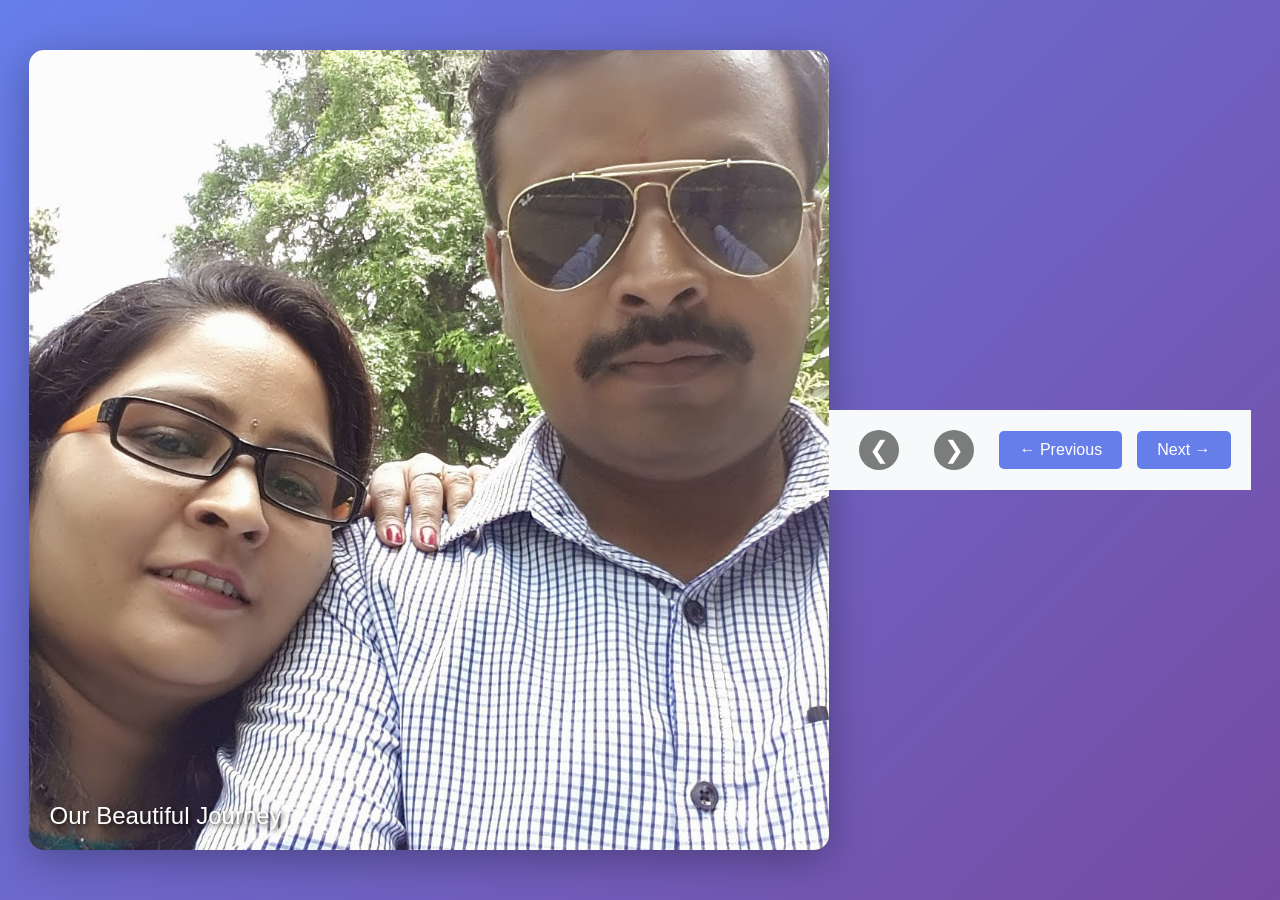
==== gallery.html @ 036c8430 "commit" ====
<!DOCTYPE html>
<html lang="en">
<head>
    <meta charset="UTF-8">
    <meta name="viewport" content="width=device-width, initial-scale=1.0">
    <title>Parents Anniversary - Gallery</title>
    <style>
        * {
            margin: 0;
            padding: 0;
            box-sizing: border-box;
        }
        
        body {
            font-family: 'Arial', sans-serif;
            background: linear-gradient(135deg, #667eea 0%, #764ba2 100%);
            display: flex;
            justify-content: center;
            align-items: center;
            min-height: 100vh;
            padding: 20px;
        }
        
        h1 {
            text-align: center;
            font-size: 36px;
            color: #fff;
            margin-bottom: 20px;
            animation: slideIn 1s ease;
        }
        
        .container {
            max-width: 800px;
            width: 100%;
            background: white;
            border-radius: 15px;
            box-shadow: 0 10px 40px rgba(0,0,0,0.3);
            overflow: hidden;
            animation: fadeIn 1s ease;
        }
        
        .slideshow {
            position: relative;
            width: 100%;
            padding-bottom: 100%;
            background: #333;
        }
        
        .slide {
            position: absolute;
            width: 100%;
            height: 100%;
            top: 0;
            left: 0;
            opacity: 0;
            transition: opacity 0.5s ease-in-out;
            animation: slideIn 0.8s ease;
        }
        
        .slide.active {
            opacity: 1;
            animation: zoomIn 0.6s ease;
        }
        
        .slide img {
            width: 100%;
            height: 100%;
            object-fit: cover;
        }
        
        .slide-text {
            position: absolute;
            bottom: 20px;
            left: 20px;
            color: white;
            font-size: 24px;
            text-shadow: 2px 2px 4px rgba(0,0,0,0.7);
        }
        
        .controls {
            display: flex;
            justify-content: center;
            align-items: center;
            flex-wrap: wrap;
            gap: 15px;
            padding: 20px;
            background: #f8f9fa;
        }
        /* arrow buttons inside slideshow */
        .arrow-btn {
            background: rgba(0,0,0,0.5);
            color: white;
            border: none;
            border-radius: 50%;
            width: 40px;
            height: 40px;
            font-size: 24px;
            cursor: pointer;
            margin: 0 10px;
            transition: background 0.3s;
        }
        .arrow-btn:hover { background: rgba(0,0,0,0.7); }
        .arrow-prev {}
        .arrow-next {}
        
        .nav-btn {
            padding: 10px 20px;
            background: #667eea;
            color: white;
            border: none;
            border-radius: 5px;
            cursor: pointer;
            font-size: 16px;
            transition: background 0.3s, transform 0.3s;
            animation: bounceIn 1s ease;
        }
        .nav-btn:hover {
            transform: scale(1.05);
        }
        
        .nav-btn:hover {
            background: #764ba2;
        }
        
        .counter {
            font-size: 18px;
            color: #333;
            font-weight: bold;
        }
        

        
        /* hearts animation (optional decorative) */
        .heart {
            position: fixed;
            color: rgba(255,255,255,0.8);
            font-size: 24px;
            animation: float 6s linear infinite;
            z-index: -1;
        }

        /* animation keyframes */
        @keyframes fadeIn {
            from {opacity: 0; transform: translateY(20px);} 
            to {opacity: 1; transform: translateY(0);} 
        }

        @keyframes slideIn {
            from {opacity: 0; transform: translateX(-30px);} 
            to {opacity: 1; transform: translateX(0);} 
        }

        @keyframes zoomIn {
            from {transform: scale(0.85); opacity:0;} 
            to {transform: scale(1); opacity:1;} 
        }

        @keyframes pulse {
            0%,100% {transform: scale(1);} 
            50% {transform: scale(1.3);} 
        }
        
        @keyframes bounceIn {
            0% {opacity:0; transform: scale(0.3);} 
            50% {opacity:1; transform: scale(1.05);} 
            70% {transform: scale(0.9);} 
            100% {transform: scale(1);} 
        }
        
        /* responsive adjustments */
        @media (max-width: 600px) {
            h1 { font-size: 28px; }
            .container { width: 100%; padding: 0; box-shadow: none; }
            .slide-text { font-size: 18px; bottom: 10px; left: 10px; }
            .controls { flex-direction: column; gap: 10px; }
            .counter { margin: 10px 0; }
            .nav-btn { width: 100%; }
            .dots { padding: 5px; }
        }

    </style>
</head>
<body>
    <div class="container">
        <div class="slideshow">
            <div class="slide active">
                <img src="images/1.png" alt="Memory 1">
                <div class="slide-text">Our Beautiful Journey</div>
            </div>
            <div class="slide">
                <img src="images/2.png" alt="Memory 2">
                <div class="slide-text">Happy Moments</div>
            </div>
            <div class="slide">
                <img src="images/3.png" alt="Memory 3">
                <div class="slide-text">Forever Together</div>
            </div>
            <div class="slide">
                <img src="images/4.png" alt="Memory 4">
            </div>
            <div class="slide">
                <img src="images/5.png" alt="Memory 5">
            </div>
            <div class="slide">
                <img src="images/6.png" alt="Memory 6">
            </div>
            <div class="slide">
                <img src="images/7.png" alt="Memory 7">
            </div>
            <div class="slide">
                <img src="images/8.png" alt="Memory 8">
            </div>
            <div class="slide">
                <img src="images/9.png" alt="Memory 9">
            </div>
            <div class="slide">
                <img src="images/10.png" alt="Memory 10">
            </div>
            <div class="slide">
                <img src="images/11.jpg" alt="Memory 11">
            </div>
            <div class="slide">
                <img src="images/12.jpg" alt="Memory 12">
            </div>
            <div class="slide">
                <img src="images/13.jpg" alt="Memory 13">
            </div>
            <div class="slide">
                <img src="images/14.jpg" alt="Memory 14">
            </div>
            <div class="slide">
                <img src="images/15.jpg" alt="Memory 15">
            </div>
            <div class="slide">
                <img src="images/18.jpg" alt="Memory 18">
            </div>
            <div class="slide">
                <img src="images/19.jpg" alt="Memory 19">
            </div>
            <div class="slide">
                <img src="images/20.jpg" alt="Memory 20">
            </div>
            <div class="slide">
                <img src="images/21.jpg" alt="Memory 21">
            </div>
            <div class="slide">
                <img src="images/22.jpg" alt="Memory 22">
            </div>
            <div class="slide">
                <img src="images/23.jpg" alt="Memory 23">
            </div>
            <div class="slide">
                <img src="images/24.jpg" alt="Memory 24">
            </div>
            <div class="slide">
                <img src="images/25.jpg" alt="Memory 25">
            </div>
            <div class="slide">
                <img src="images/26.jpg" alt="Memory 26">
            </div>
            <div class="slide">
                <img src="images/27.jpg" alt="Memory 27">
            </div>
            <div class="slide">
                <img src="images/28.jpg" alt="Memory 28">
            </div>
            <div class="slide">
                <img src="images/29.jpg" alt="Memory 29">
            </div>
            <div class="slide">
                <img src="images/30.jpg" alt="Memory 30">
            </div>
            </div>
        </div>
        
        
        <div class="controls">
            <!-- slideshow navigation arrows moved here -->
            <button class="arrow-btn arrow-prev" onclick="prevSlide()">❮</button>
            <button class="arrow-btn arrow-next" onclick="nextSlide()">❯</button>
            <a href="countdown.html"><button class="nav-btn">← Previous</button></a>
            <a href="timeline.html"><button class="nav-btn">Next →</button></a>
        </div>
    </div>
    
    <script>
        let currentSlide = 0;
        const slides = document.querySelectorAll('.slide');
        const totalSlides = slides.length;
        
        function showSlide() {
            slides.forEach(slide => slide.classList.remove('active'));
            slides[currentSlide].classList.add('active');
        }
        
        function prevSlide() {
            currentSlide = (currentSlide - 1 + totalSlides) % totalSlides;
            showSlide();
        }
        
        function nextSlide() {
            currentSlide = (currentSlide + 1) % totalSlides;
            showSlide();
        }
        
        // Auto-advance slides every 5 seconds
        setInterval(() => {
            nextSlide();
        }, 5000);

        // floating hearts animation
        setInterval(() => {
            const heart = document.createElement('div');
            heart.className = 'heart';
            heart.textContent = '💖';
            heart.style.left = Math.random() * 100 + 'vw';
            heart.style.fontSize = (15 + Math.random() * 35) + 'px';
            heart.style.opacity = Math.random() * 0.5 + 0.5;
            document.body.appendChild(heart);
            setTimeout(() => heart.remove(), 6000);
        }, 500);
    </script>
</body>
</html>
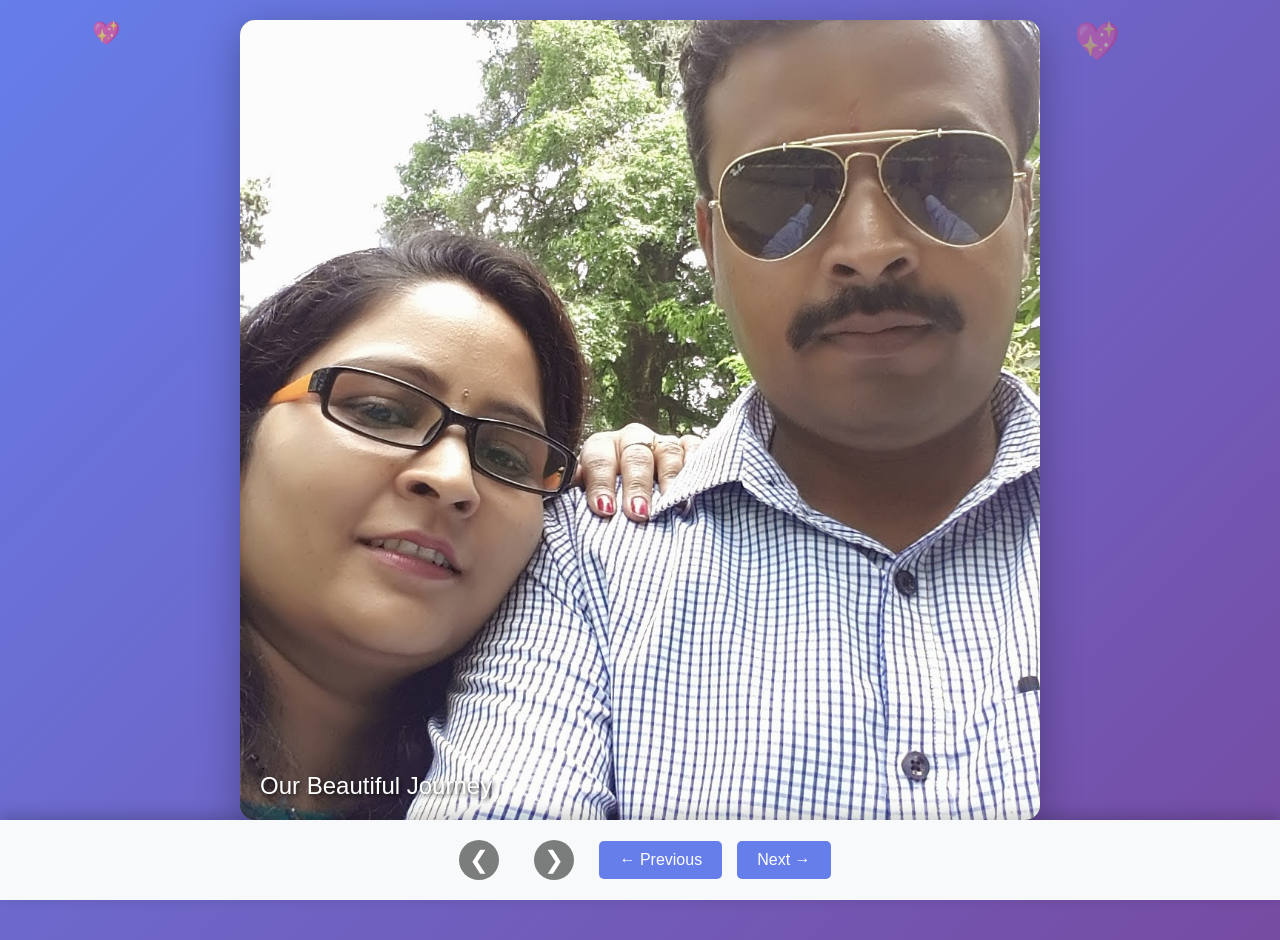
==== commit d7c1cb15: "edits" ====
--- a/gallery.html
+++ b/gallery.html
@@ -15,10 +15,12 @@
             font-family: 'Arial', sans-serif;
             background: linear-gradient(135deg, #667eea 0%, #764ba2 100%);
             display: flex;
-            justify-content: center;
+            flex-direction: column;
+            justify-content: flex-start;
             align-items: center;
             min-height: 100vh;
             padding: 20px;
+            padding-bottom: 120px;
         }
         
         h1 {
@@ -78,6 +80,10 @@
         }
         
         .controls {
+            position: fixed;
+            bottom: 0;
+            left: 0;
+            right: 0;
             display: flex;
             justify-content: center;
             align-items: center;
@@ -85,6 +91,8 @@
             gap: 15px;
             padding: 20px;
             background: #f8f9fa;
+            box-shadow: 0 -5px 15px rgba(0,0,0,0.2);
+            z-index: 100;
         }
         /* arrow buttons inside slideshow */
         .arrow-btn {
@@ -100,8 +108,7 @@
             transition: background 0.3s;
         }
         .arrow-btn:hover { background: rgba(0,0,0,0.7); }
-        .arrow-prev {}
-        .arrow-next {}
+
         
         .nav-btn {
             padding: 10px 20px;
@@ -170,9 +177,10 @@
         /* responsive adjustments */
         @media (max-width: 600px) {
             h1 { font-size: 28px; }
+            body { padding-bottom: 140px; }
             .container { width: 100%; padding: 0; box-shadow: none; }
             .slide-text { font-size: 18px; bottom: 10px; left: 10px; }
-            .controls { flex-direction: column; gap: 10px; }
+            .controls { flex-direction: column; gap: 10px; padding: 15px; }
             .counter { margin: 10px 0; }
             .nav-btn { width: 100%; }
             .dots { padding: 5px; }
@@ -272,15 +280,14 @@
             </div>
             </div>
         </div>
-        
-        
-        <div class="controls">
-            <!-- slideshow navigation arrows moved here -->
-            <button class="arrow-btn arrow-prev" onclick="prevSlide()">❮</button>
-            <button class="arrow-btn arrow-next" onclick="nextSlide()">❯</button>
-            <a href="countdown.html"><button class="nav-btn">← Previous</button></a>
-            <a href="timeline.html"><button class="nav-btn">Next →</button></a>
-        </div>
+    </div>
+    
+    <div class="controls">
+        <!-- slideshow navigation arrows moved here -->
+        <button class="arrow-btn arrow-prev" onclick="prevSlide()">❮</button>
+        <button class="arrow-btn arrow-next" onclick="nextSlide()">❯</button>
+        <a href="countdown.html"><button class="nav-btn">← Previous</button></a>
+        <a href="timeline.html"><button class="nav-btn">Next →</button></a>
     </div>
     
     <script>
